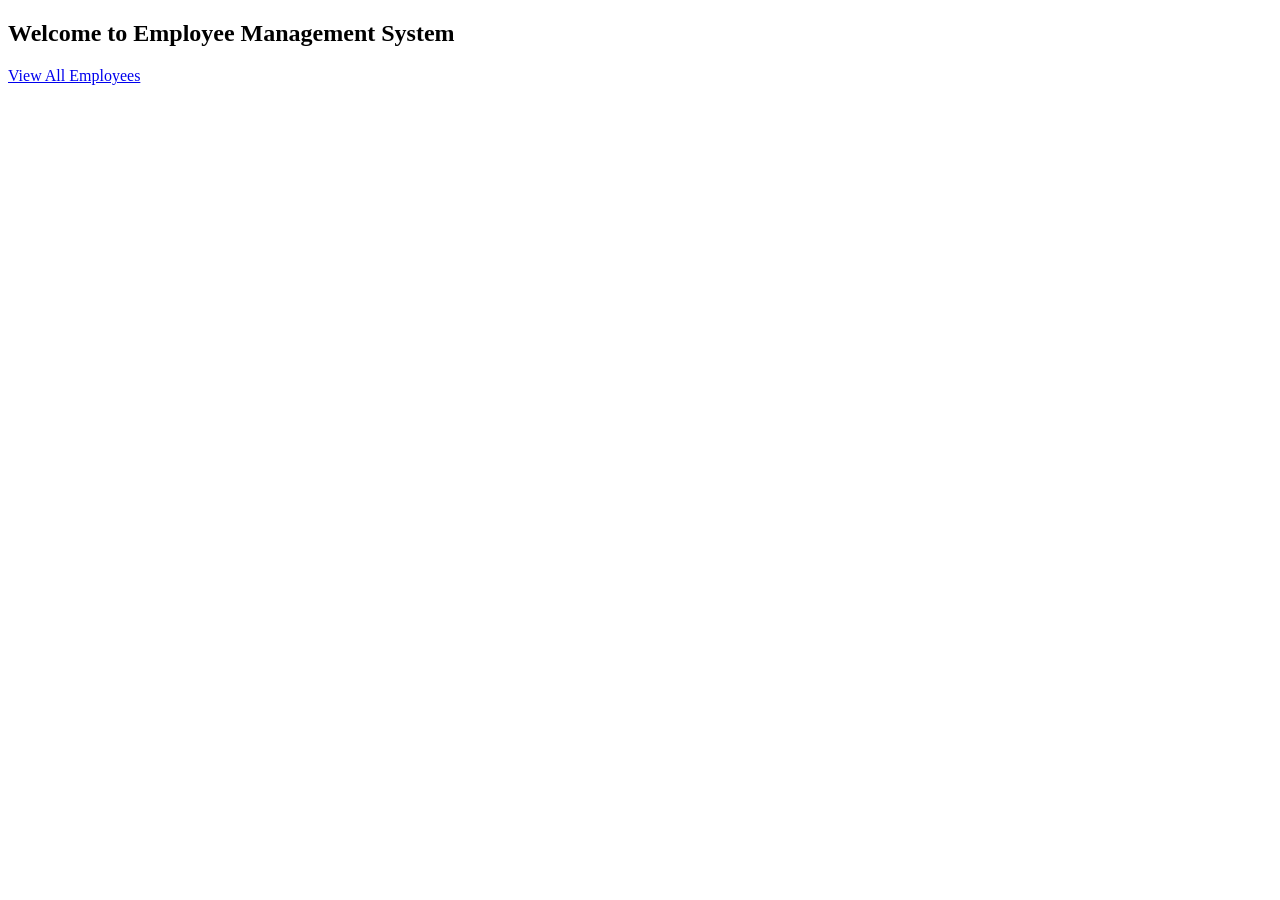
==== CoffeeShop/src/main/resources/templates/index.html @ 0492cc52 "Lab 7 completed" ====
<!DOCTYPE html>
<html xmlns:th="http://www.thymeleaf.org">
<head>
    <title>Employee System</title>
</head>
<body>
<h2>Welcome to Employee Management System</h2>
<a href="/employees">View All Employees</a>
</body>
</html>
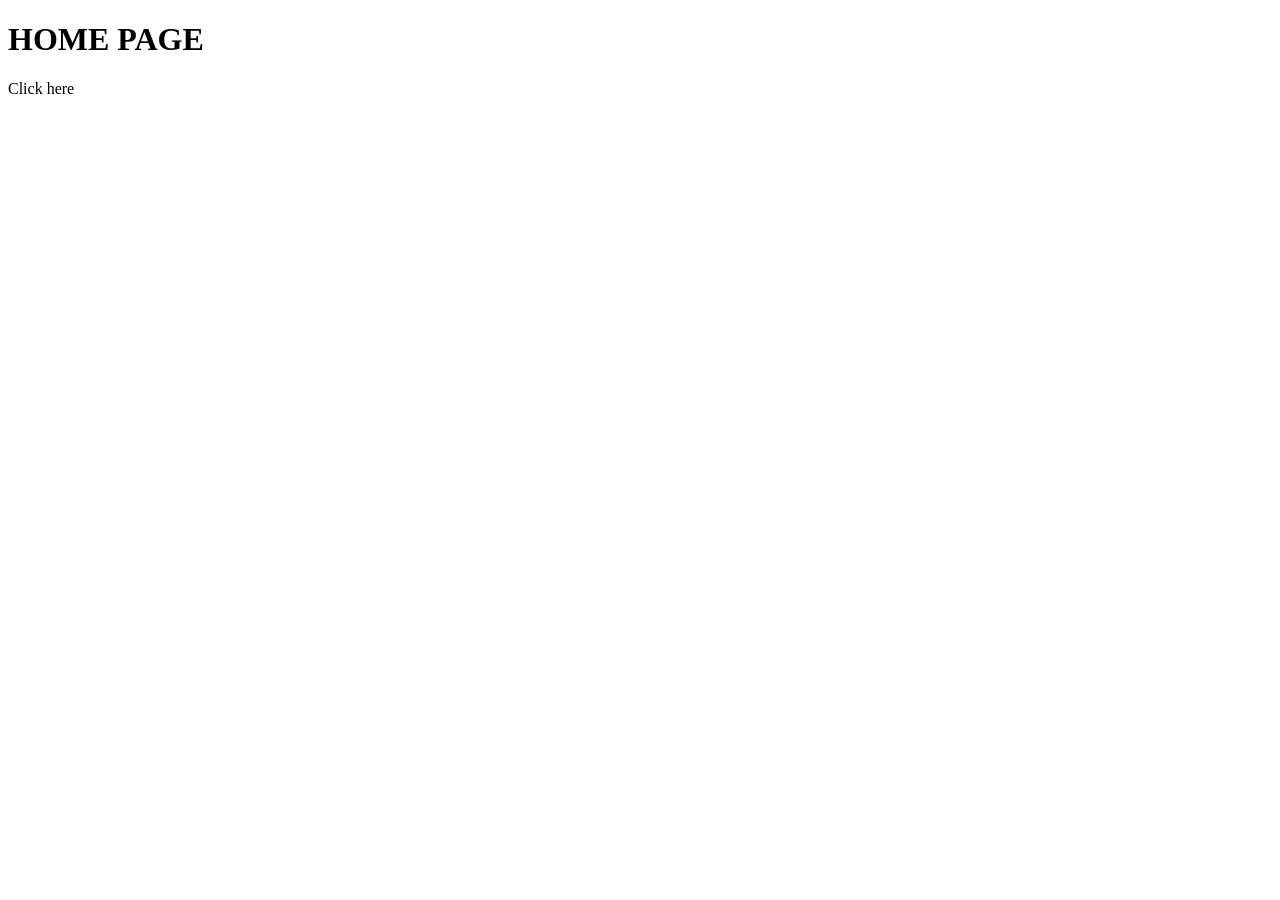
==== commit 887a351b: "Test completed" ====
--- a/CoffeeShop/src/main/resources/templates/index.html
+++ b/CoffeeShop/src/main/resources/templates/index.html
@@ -1,10 +1,14 @@
 <!DOCTYPE html>
-<html xmlns:th="http://www.thymeleaf.org">
+<html lang="en" xmlns:th="http://www.w3.org/1999/xhtml">
 <head>
-    <title>Employee System</title>
+    <meta charset="UTF-8">
+    <title>Title</title>
 </head>
 <body>
-<h2>Welcome to Employee Management System</h2>
-<a href="/employees">View All Employees</a>
+    <h1>HOME PAGE</h1>
+
+        <a th:href="@{/product}">Click here</a>
+    </div>
 </body>
 </html>
+
